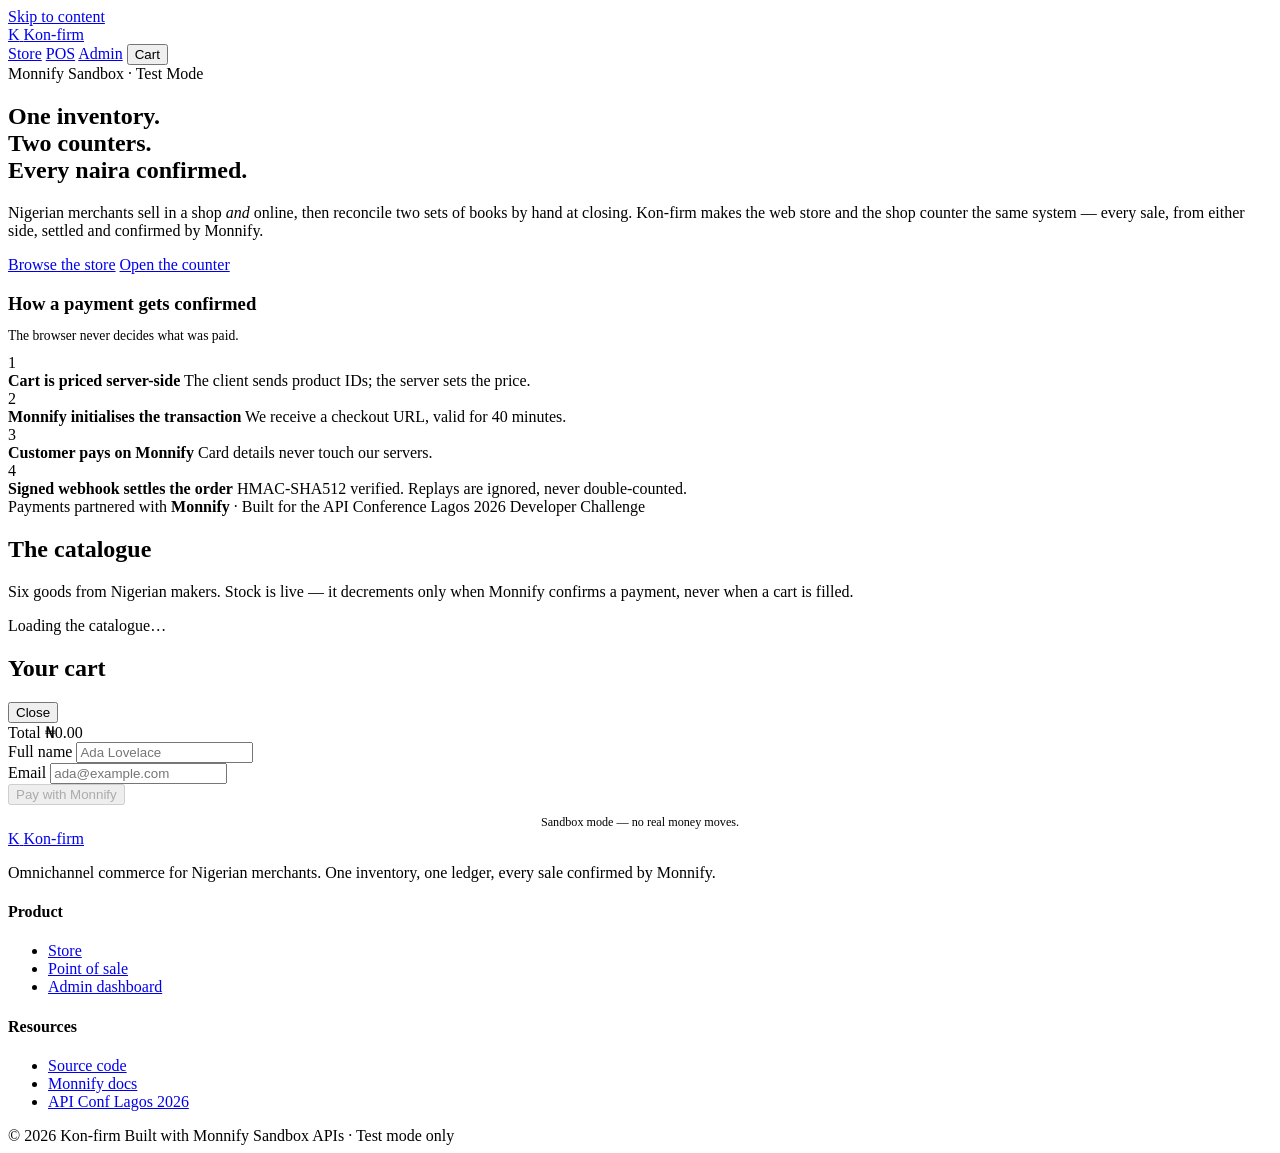
==== frontend/index.html @ 398385ad "Add storefront, POS counter, and admin dashboard Restructures to a single root module so the fronten" ====
<!doctype html>
<html lang="en">
<head>
<meta charset="utf-8">
<meta name="viewport" content="width=device-width, initial-scale=1">
<title>Kon-firm — Omnichannel commerce, confirmed by Monnify</title>
<meta name="description" content="Kon-firm is an omnichannel storefront and point-of-sale for Nigerian merchants. One inventory, one ledger, online and in-store — settled by Monnify.">
<link rel="icon" href="/img/favicon.svg" type="image/svg+xml">
<link rel="stylesheet" href="/css/app.css">
</head>
<body>
<a class="skip" href="#main">Skip to content</a>

<header class="site-header">
  <div class="wrap nav">
    <a class="brand" href="/">
      <span class="brand-mark" aria-hidden="true">K</span>
      <span class="brand-text">Kon-firm</span>
    </a>
    <nav class="nav-links" aria-label="Main">
      <a href="/" aria-current="page">Store</a>
      <a href="/pos">POS</a>
      <a href="/admin">Admin</a>
      <button class="btn btn-sm cart-btn" id="cart-open" aria-haspopup="dialog">
        Cart
        <span class="cart-count" id="cart-count" hidden>0</span>
      </button>
    </nav>
  </div>
</header>

<main id="main">

  <section class="hero">
    <div class="wrap hero-grid">
      <div>
        <span class="eyebrow"><span class="dot" aria-hidden="true"></span> Monnify Sandbox · Test Mode</span>
        <h1>One inventory.<br>Two counters.<br>Every naira confirmed.</h1>
        <p class="lede">
          Nigerian merchants sell in a shop <em>and</em> online, then reconcile two
          sets of books by hand at closing. Kon-firm makes the web store and the
          shop counter the same system — every sale, from either side, settled and
          confirmed by Monnify.
        </p>
        <div class="hero-cta">
          <a class="btn btn-lg" href="#catalogue">Browse the store</a>
          <a class="btn btn-lg btn-secondary" href="/pos">Open the counter</a>
        </div>
      </div>

      <div class="hero-card">
        <h3 style="margin-bottom:6px">How a payment gets confirmed</h3>
        <p style="font-size:.85rem;color:var(--text-muted);margin-bottom:10px">
          The browser never decides what was paid.
        </p>
        <div class="flow-step">
          <span class="flow-num">1</span>
          <div><strong>Cart is priced server-side</strong>
          <span>The client sends product IDs; the server sets the price.</span></div>
        </div>
        <div class="flow-step">
          <span class="flow-num">2</span>
          <div><strong>Monnify initialises the transaction</strong>
          <span>We receive a checkout URL, valid for 40 minutes.</span></div>
        </div>
        <div class="flow-step">
          <span class="flow-num">3</span>
          <div><strong>Customer pays on Monnify</strong>
          <span>Card details never touch our servers.</span></div>
        </div>
        <div class="flow-step">
          <span class="flow-num">4</span>
          <div><strong>Signed webhook settles the order</strong>
          <span>HMAC-SHA512 verified. Replays are ignored, never double-counted.</span></div>
        </div>
      </div>
    </div>
  </section>

  <div class="partner">
    <div class="wrap partner-inner">
      <span>Payments partnered with</span>
      <strong class="monnify-word">Monnify</strong>
      <span style="text-transform:none;letter-spacing:0;font-weight:500">
        · Built for the API Conference Lagos 2026 Developer Challenge
      </span>
    </div>
  </div>

  <section class="section" id="catalogue">
    <div class="wrap">
      <div class="section-head">
        <h2>The catalogue</h2>
        <p>Six goods from Nigerian makers. Stock is live — it decrements only when
           Monnify confirms a payment, never when a cart is filled.</p>
      </div>
      <div class="error-box" id="products-error" hidden role="alert"></div>
      <div class="grid" id="products" aria-busy="true">
        <p class="empty">Loading the catalogue…</p>
      </div>
    </div>
  </section>

</main>

<!-- Cart -->
<div class="backdrop" id="backdrop" hidden></div>
<aside class="cart-panel" id="cart" role="dialog" aria-modal="true" aria-labelledby="cart-title" aria-hidden="true">
  <div class="cart-head">
    <h2 id="cart-title">Your cart</h2>
    <button class="btn btn-sm btn-secondary" id="cart-close" aria-label="Close cart">Close</button>
  </div>
  <div class="cart-items" id="cart-items"></div>
  <div class="cart-foot">
    <div class="error-box" id="checkout-error" hidden role="alert"></div>
    <div class="total-row">
      <span>Total</span>
      <span class="amount" id="cart-total">₦0.00</span>
    </div>
    <form id="checkout-form" novalidate>
      <div class="field">
        <label for="name">Full name</label>
        <input id="name" name="name" autocomplete="name" required placeholder="Ada Lovelace">
      </div>
      <div class="field">
        <label for="email">Email</label>
        <input id="email" name="email" type="email" autocomplete="email" required placeholder="ada@example.com">
      </div>
      <button class="btn btn-block btn-lg" id="checkout-btn" type="submit" disabled>
        Pay with Monnify
      </button>
    </form>
    <p style="font-size:.76rem;color:var(--text-muted);margin:10px 0 0;text-align:center">
      Sandbox mode — no real money moves.
    </p>
  </div>
</aside>

<footer class="site-footer">
  <div class="wrap">
    <div class="footer-grid">
      <div>
        <a class="brand" href="/" style="margin-bottom:12px">
          <span class="brand-mark" aria-hidden="true">K</span>
          <span class="brand-text">Kon-firm</span>
        </a>
        <p class="footer-blurb">
          Omnichannel commerce for Nigerian merchants. One inventory, one ledger,
          every sale confirmed by Monnify.
        </p>
      </div>
      <div>
        <h4>Product</h4>
        <ul>
          <li><a href="/">Store</a></li>
          <li><a href="/pos">Point of sale</a></li>
          <li><a href="/admin">Admin dashboard</a></li>
        </ul>
      </div>
      <div>
        <h4>Resources</h4>
        <ul>
          <li><a href="https://github.com/Bolajiomo99/Kon-firm">Source code</a></li>
          <li><a href="https://developers.monnify.com/">Monnify docs</a></li>
          <li><a href="https://apiconf.net/hackathon">API Conf Lagos 2026</a></li>
        </ul>
      </div>
    </div>
    <div class="footer-bottom">
      <span>© 2026 Kon-firm</span>
      <span>Built with Monnify Sandbox APIs · Test mode only</span>
    </div>
  </div>
</footer>

<div class="toast" id="toast" role="status" aria-live="polite"></div>

<script src="/js/store.js" type="module"></script>
</body>
</html>
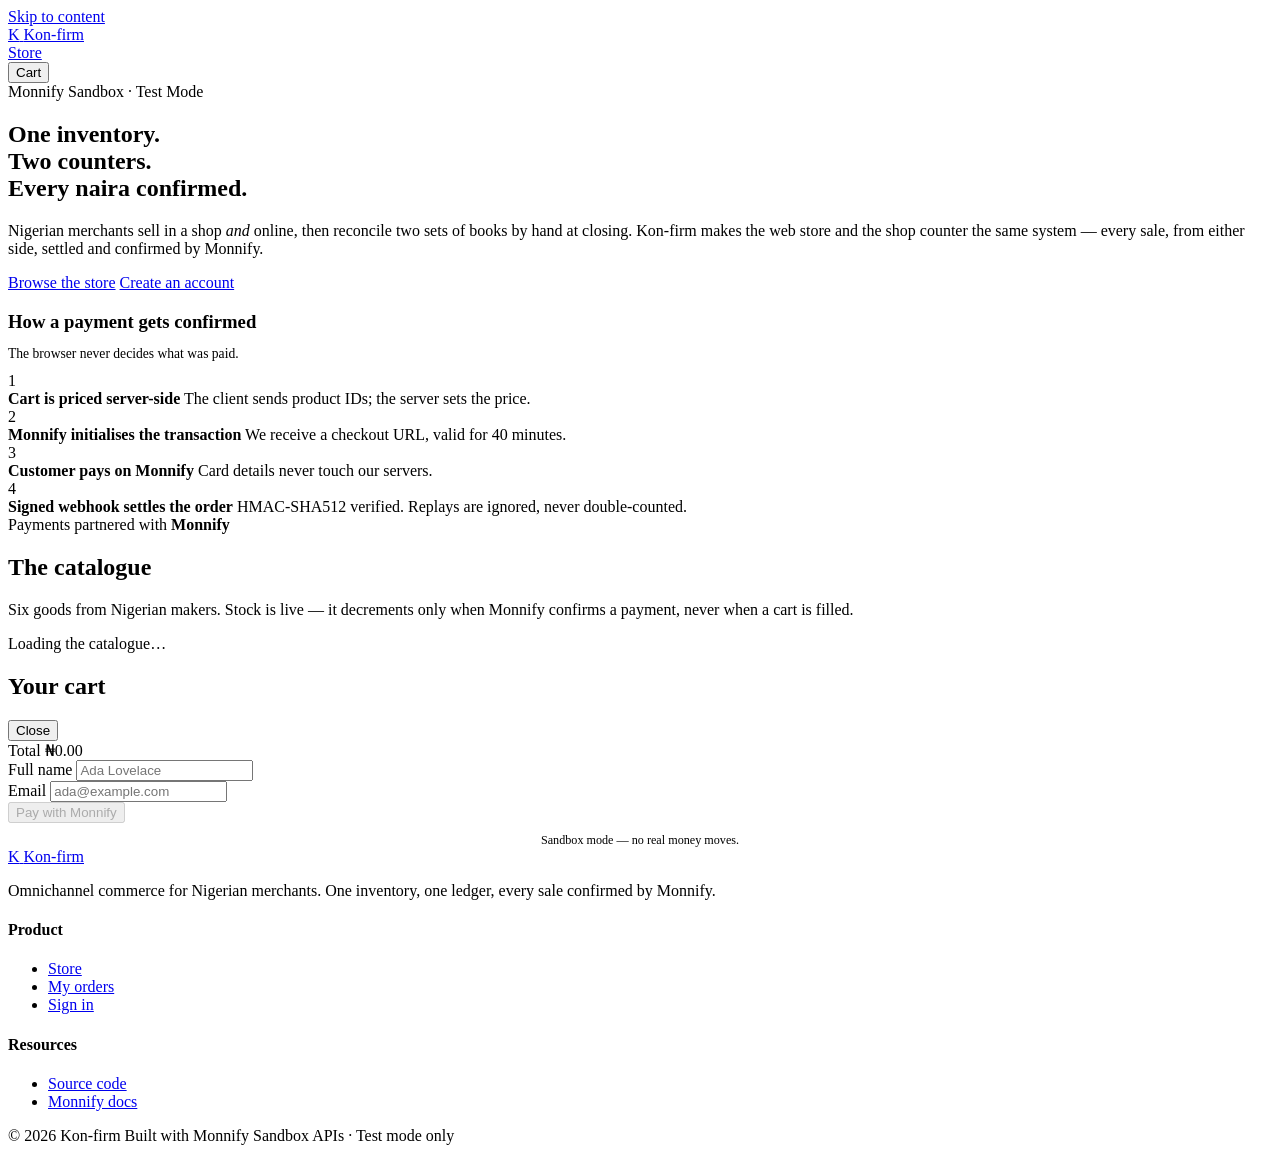
==== commit 176c09ae: "Add account pages, refund UI, and reframe as a storefront Sign-in, sign-up, and an order history pag" ====
--- a/frontend/index.html
+++ b/frontend/index.html
@@ -19,8 +19,7 @@
     </a>
     <nav class="nav-links" aria-label="Main">
       <a href="/" aria-current="page">Store</a>
-      <a href="/pos">POS</a>
-      <a href="/admin">Admin</a>
+      <span id="account-nav" style="display:flex;gap:4px;align-items:center"></span>
       <button class="btn btn-sm cart-btn" id="cart-open" aria-haspopup="dialog">
         Cart
         <span class="cart-count" id="cart-count" hidden>0</span>
@@ -44,7 +43,7 @@
         </p>
         <div class="hero-cta">
           <a class="btn btn-lg" href="#catalogue">Browse the store</a>
-          <a class="btn btn-lg btn-secondary" href="/pos">Open the counter</a>
+          <a class="btn btn-lg btn-secondary" href="/signup">Create an account</a>
         </div>
       </div>
 
@@ -81,9 +80,6 @@
     <div class="wrap partner-inner">
       <span>Payments partnered with</span>
       <strong class="monnify-word">Monnify</strong>
-      <span style="text-transform:none;letter-spacing:0;font-weight:500">
-        · Built for the API Conference Lagos 2026 Developer Challenge
-      </span>
     </div>
   </div>
 
@@ -153,8 +149,8 @@
         <h4>Product</h4>
         <ul>
           <li><a href="/">Store</a></li>
-          <li><a href="/pos">Point of sale</a></li>
-          <li><a href="/admin">Admin dashboard</a></li>
+          <li><a href="/orders">My orders</a></li>
+          <li><a href="/login">Sign in</a></li>
         </ul>
       </div>
       <div>
@@ -162,7 +158,6 @@
         <ul>
           <li><a href="https://github.com/Bolajiomo99/Kon-firm">Source code</a></li>
           <li><a href="https://developers.monnify.com/">Monnify docs</a></li>
-          <li><a href="https://apiconf.net/hackathon">API Conf Lagos 2026</a></li>
         </ul>
       </div>
     </div>
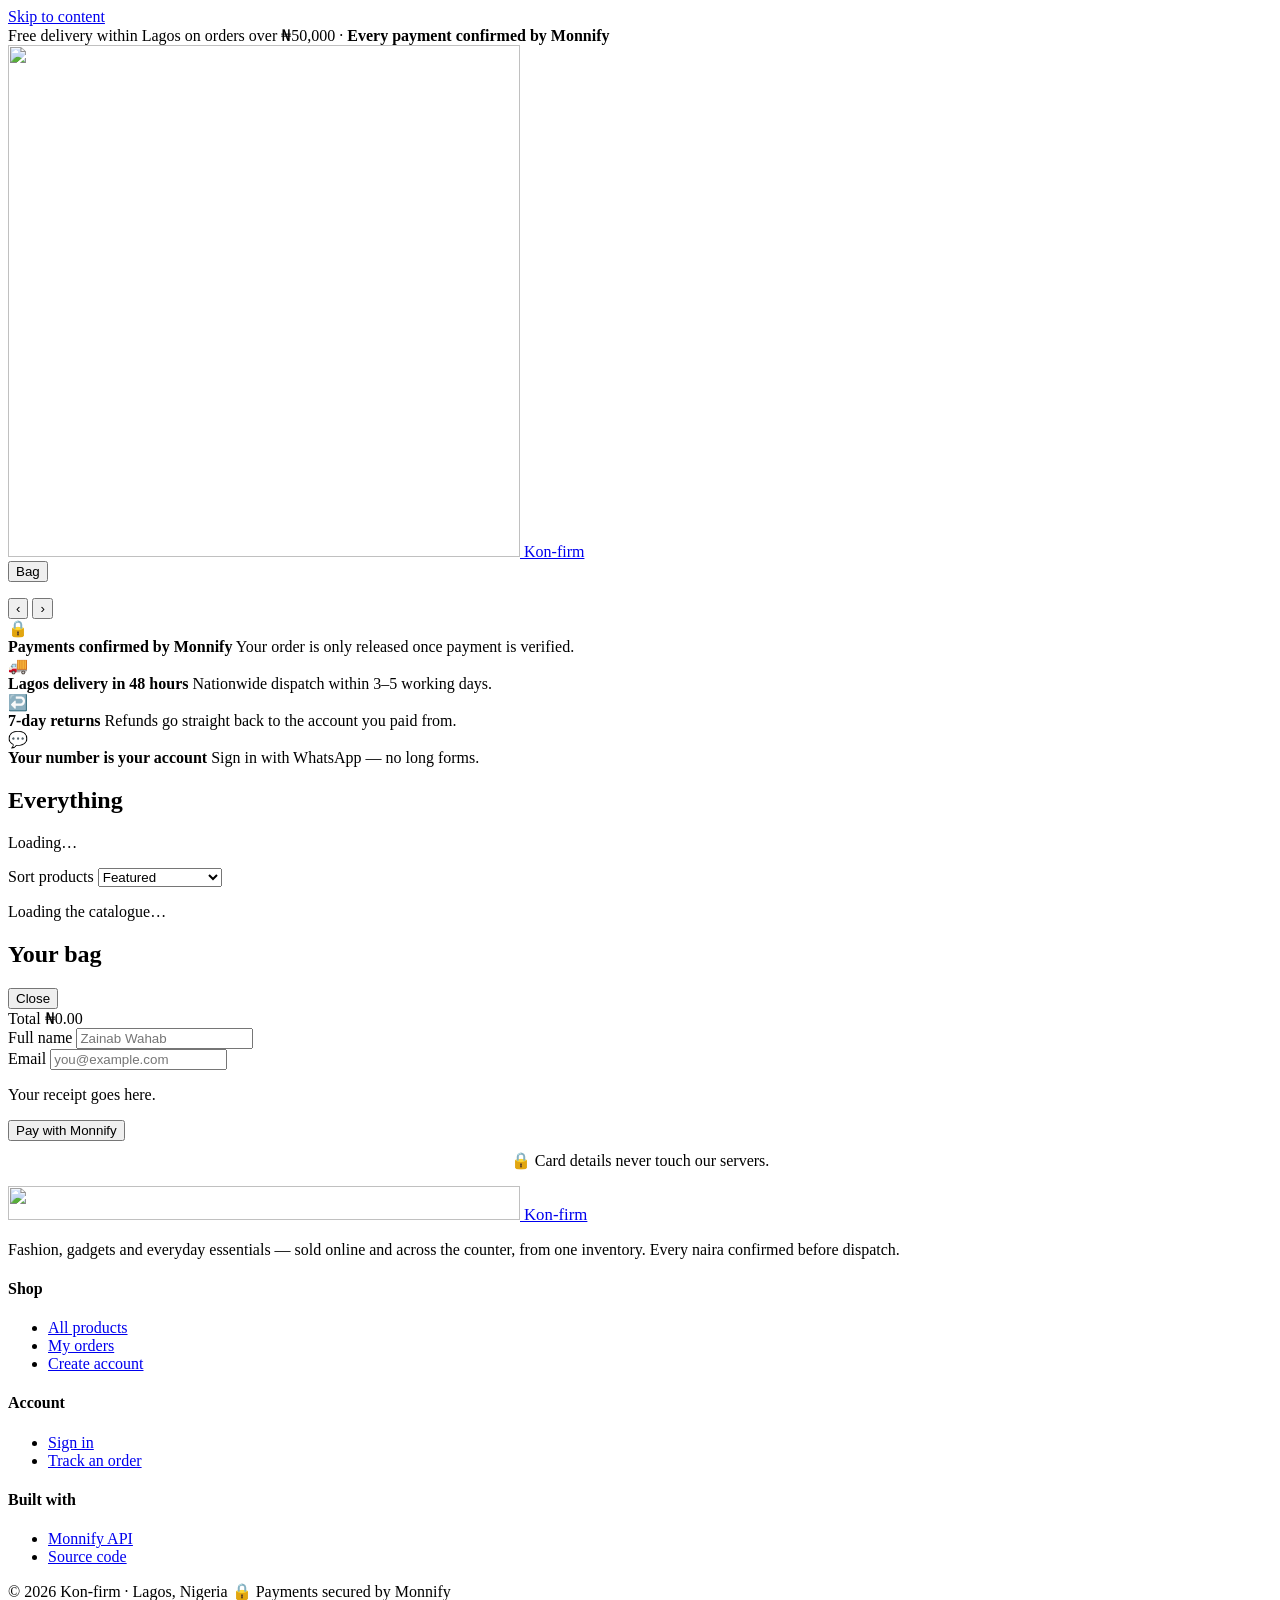
==== commit 97c9c54b: "Rebuild the storefront: real photography, brand identity, account avatar Identity The uploaded monog" ====
--- a/frontend/index.html
+++ b/frontend/index.html
@@ -3,93 +3,103 @@
 <head>
 <meta charset="utf-8">
 <meta name="viewport" content="width=device-width, initial-scale=1">
-<title>Kon-firm — Omnichannel commerce, confirmed by Monnify</title>
-<meta name="description" content="Kon-firm is an omnichannel storefront and point-of-sale for Nigerian merchants. One inventory, one ledger, online and in-store — settled by Monnify.">
-<link rel="icon" href="/img/favicon.svg" type="image/svg+xml">
+<title>Kon-firm — Fashion, gadgets and everyday essentials</title>
+<meta name="description" content="Kon-firm is a Lagos storefront for fashion, gadgets and accessories. Every payment confirmed by Monnify before your order is released.">
+<meta name="theme-color" content="#7c3aed">
+<link rel="icon" href="/img/favicon-64.png" type="image/png">
+<link rel="apple-touch-icon" href="/img/apple-touch-icon.png">
 <link rel="stylesheet" href="/css/app.css">
 </head>
 <body>
 <a class="skip" href="#main">Skip to content</a>
 
+<div class="announce">
+  Free delivery within Lagos on orders over ₦50,000 · <strong>Every payment confirmed by Monnify</strong>
+</div>
+
 <header class="site-header">
   <div class="wrap nav">
-    <a class="brand" href="/">
-      <span class="brand-mark" aria-hidden="true">K</span>
+    <a class="brand" href="/" aria-label="Kon-firm home">
+      <img class="logo-img" src="/img/logo-512.png" alt="" width="512" height="512">
       <span class="brand-text">Kon-firm</span>
     </a>
     <nav class="nav-links" aria-label="Main">
-      <a href="/" aria-current="page">Store</a>
-      <span id="account-nav" style="display:flex;gap:4px;align-items:center"></span>
-      <button class="btn btn-sm cart-btn" id="cart-open" aria-haspopup="dialog">
-        Cart
+      <span id="account-nav"></span>
+      <button class="btn btn-sm btn-dark cart-btn" id="cart-open" aria-haspopup="dialog">
+        Bag
         <span class="cart-count" id="cart-count" hidden>0</span>
       </button>
     </nav>
+  </div>
+  <div class="cat-bar">
+    <div class="wrap">
+      <ul class="cat-list" id="categories" aria-label="Product categories"></ul>
+    </div>
   </div>
 </header>
 
 <main id="main">
 
-  <section class="hero">
-    <div class="wrap hero-grid">
-      <div>
-        <span class="eyebrow"><span class="dot" aria-hidden="true"></span> Monnify Sandbox · Test Mode</span>
-        <h1>One inventory.<br>Two counters.<br>Every naira confirmed.</h1>
-        <p class="lede">
-          Nigerian merchants sell in a shop <em>and</em> online, then reconcile two
-          sets of books by hand at closing. Kon-firm makes the web store and the
-          shop counter the same system — every sale, from either side, settled and
-          confirmed by Monnify.
-        </p>
-        <div class="hero-cta">
-          <a class="btn btn-lg" href="#catalogue">Browse the store</a>
-          <a class="btn btn-lg btn-secondary" href="/signup">Create an account</a>
+  <section class="carousel" id="carousel" aria-roledescription="carousel" aria-label="Featured">
+    <div class="slides" id="slides"></div>
+    <button class="carousel-arrow prev" id="slide-prev" aria-label="Previous slide">‹</button>
+    <button class="carousel-arrow next" id="slide-next" aria-label="Next slide">›</button>
+    <div class="carousel-dots" id="slide-dots" aria-label="Choose slide"></div>
+  </section>
+
+  <section class="trust" aria-label="Why shop with us">
+    <div class="wrap-wide">
+      <div class="trust-grid">
+        <div class="trust-item">
+          <span class="ic" aria-hidden="true">🔒</span>
+          <div>
+            <strong>Payments confirmed by Monnify</strong>
+            <span>Your order is only released once payment is verified.</span>
+          </div>
         </div>
-      </div>
-
-      <div class="hero-card">
-        <h3 style="margin-bottom:6px">How a payment gets confirmed</h3>
-        <p style="font-size:.85rem;color:var(--text-muted);margin-bottom:10px">
-          The browser never decides what was paid.
-        </p>
-        <div class="flow-step">
-          <span class="flow-num">1</span>
-          <div><strong>Cart is priced server-side</strong>
-          <span>The client sends product IDs; the server sets the price.</span></div>
+        <div class="trust-item">
+          <span class="ic" aria-hidden="true">🚚</span>
+          <div>
+            <strong>Lagos delivery in 48 hours</strong>
+            <span>Nationwide dispatch within 3–5 working days.</span>
+          </div>
         </div>
-        <div class="flow-step">
-          <span class="flow-num">2</span>
-          <div><strong>Monnify initialises the transaction</strong>
-          <span>We receive a checkout URL, valid for 40 minutes.</span></div>
+        <div class="trust-item">
+          <span class="ic" aria-hidden="true">↩️</span>
+          <div>
+            <strong>7-day returns</strong>
+            <span>Refunds go straight back to the account you paid from.</span>
+          </div>
         </div>
-        <div class="flow-step">
-          <span class="flow-num">3</span>
-          <div><strong>Customer pays on Monnify</strong>
-          <span>Card details never touch our servers.</span></div>
-        </div>
-        <div class="flow-step">
-          <span class="flow-num">4</span>
-          <div><strong>Signed webhook settles the order</strong>
-          <span>HMAC-SHA512 verified. Replays are ignored, never double-counted.</span></div>
+        <div class="trust-item">
+          <span class="ic" aria-hidden="true">💬</span>
+          <div>
+            <strong>Your number is your account</strong>
+            <span>Sign in with WhatsApp — no long forms.</span>
+          </div>
         </div>
       </div>
     </div>
   </section>
 
-  <div class="partner">
-    <div class="wrap partner-inner">
-      <span>Payments partnered with</span>
-      <strong class="monnify-word">Monnify</strong>
-    </div>
-  </div>
-
   <section class="section" id="catalogue">
     <div class="wrap">
       <div class="section-head">
-        <h2>The catalogue</h2>
-        <p>Six goods from Nigerian makers. Stock is live — it decrements only when
-           Monnify confirms a payment, never when a cart is filled.</p>
+        <div>
+          <h2 id="cat-title">Everything</h2>
+          <p id="cat-count">Loading…</p>
+        </div>
+        <div class="field" style="margin:0;min-width:190px">
+          <label for="sort" class="sr-only">Sort products</label>
+          <select id="sort">
+            <option value="featured">Featured</option>
+            <option value="price-asc">Price: low to high</option>
+            <option value="price-desc">Price: high to low</option>
+            <option value="rating">Best rated</option>
+          </select>
+        </div>
       </div>
+
       <div class="error-box" id="products-error" hidden role="alert"></div>
       <div class="grid" id="products" aria-busy="true">
         <p class="empty">Loading the catalogue…</p>
@@ -99,12 +109,11 @@
 
 </main>
 
-<!-- Cart -->
 <div class="backdrop" id="backdrop" hidden></div>
 <aside class="cart-panel" id="cart" role="dialog" aria-modal="true" aria-labelledby="cart-title" aria-hidden="true">
   <div class="cart-head">
-    <h2 id="cart-title">Your cart</h2>
-    <button class="btn btn-sm btn-secondary" id="cart-close" aria-label="Close cart">Close</button>
+    <h2 id="cart-title">Your bag</h2>
+    <button class="btn btn-sm btn-secondary" id="cart-close" aria-label="Close bag">Close</button>
   </div>
   <div class="cart-items" id="cart-items"></div>
   <div class="cart-foot">
@@ -116,18 +125,17 @@
     <form id="checkout-form" novalidate>
       <div class="field">
         <label for="name">Full name</label>
-        <input id="name" name="name" autocomplete="name" required placeholder="Ada Lovelace">
+        <input id="name" name="name" autocomplete="name" required placeholder="Zainab Wahab">
       </div>
       <div class="field">
         <label for="email">Email</label>
-        <input id="email" name="email" type="email" autocomplete="email" required placeholder="ada@example.com">
+        <input id="email" name="email" type="email" autocomplete="email" required placeholder="you@example.com">
+        <p class="hint">Your receipt goes here.</p>
       </div>
-      <button class="btn btn-block btn-lg" id="checkout-btn" type="submit" disabled>
-        Pay with Monnify
-      </button>
+      <button class="btn btn-block btn-lg" id="checkout-btn" type="submit">Pay with Monnify</button>
     </form>
-    <p style="font-size:.76rem;color:var(--text-muted);margin:10px 0 0;text-align:center">
-      Sandbox mode — no real money moves.
+    <p class="hint" style="text-align:center;margin-top:10px">
+      🔒 Card details never touch our servers.
     </p>
   </div>
 </aside>
@@ -136,40 +144,46 @@
   <div class="wrap">
     <div class="footer-grid">
       <div>
-        <a class="brand" href="/" style="margin-bottom:12px">
-          <span class="brand-mark" aria-hidden="true">K</span>
-          <span class="brand-text">Kon-firm</span>
+        <a class="brand" href="/" style="margin-bottom:14px">
+          <img class="logo-img" src="/img/logo-512.png" alt="" width="512" height="512" style="height:34px">
+          <span class="brand-text" style="font-size:1.05rem">Kon-firm</span>
         </a>
         <p class="footer-blurb">
-          Omnichannel commerce for Nigerian merchants. One inventory, one ledger,
-          every sale confirmed by Monnify.
+          Fashion, gadgets and everyday essentials — sold online and across the
+          counter, from one inventory. Every naira confirmed before dispatch.
         </p>
       </div>
       <div>
-        <h4>Product</h4>
+        <h4>Shop</h4>
         <ul>
-          <li><a href="/">Store</a></li>
+          <li><a href="/#catalogue">All products</a></li>
           <li><a href="/orders">My orders</a></li>
-          <li><a href="/login">Sign in</a></li>
+          <li><a href="/signup">Create account</a></li>
         </ul>
       </div>
       <div>
-        <h4>Resources</h4>
+        <h4>Account</h4>
         <ul>
+          <li><a href="/login">Sign in</a></li>
+          <li><a href="/orders">Track an order</a></li>
+        </ul>
+      </div>
+      <div>
+        <h4>Built with</h4>
+        <ul>
+          <li><a href="https://developers.monnify.com/">Monnify API</a></li>
           <li><a href="https://github.com/Bolajiomo99/Kon-firm">Source code</a></li>
-          <li><a href="https://developers.monnify.com/">Monnify docs</a></li>
         </ul>
       </div>
     </div>
     <div class="footer-bottom">
-      <span>© 2026 Kon-firm</span>
-      <span>Built with Monnify Sandbox APIs · Test mode only</span>
+      <span>© 2026 Kon-firm · Lagos, Nigeria</span>
+      <span class="pay-mark">🔒 Payments secured by Monnify</span>
     </div>
   </div>
 </footer>
 
 <div class="toast" id="toast" role="status" aria-live="polite"></div>
-
 <script src="/js/store.js" type="module"></script>
 </body>
 </html>
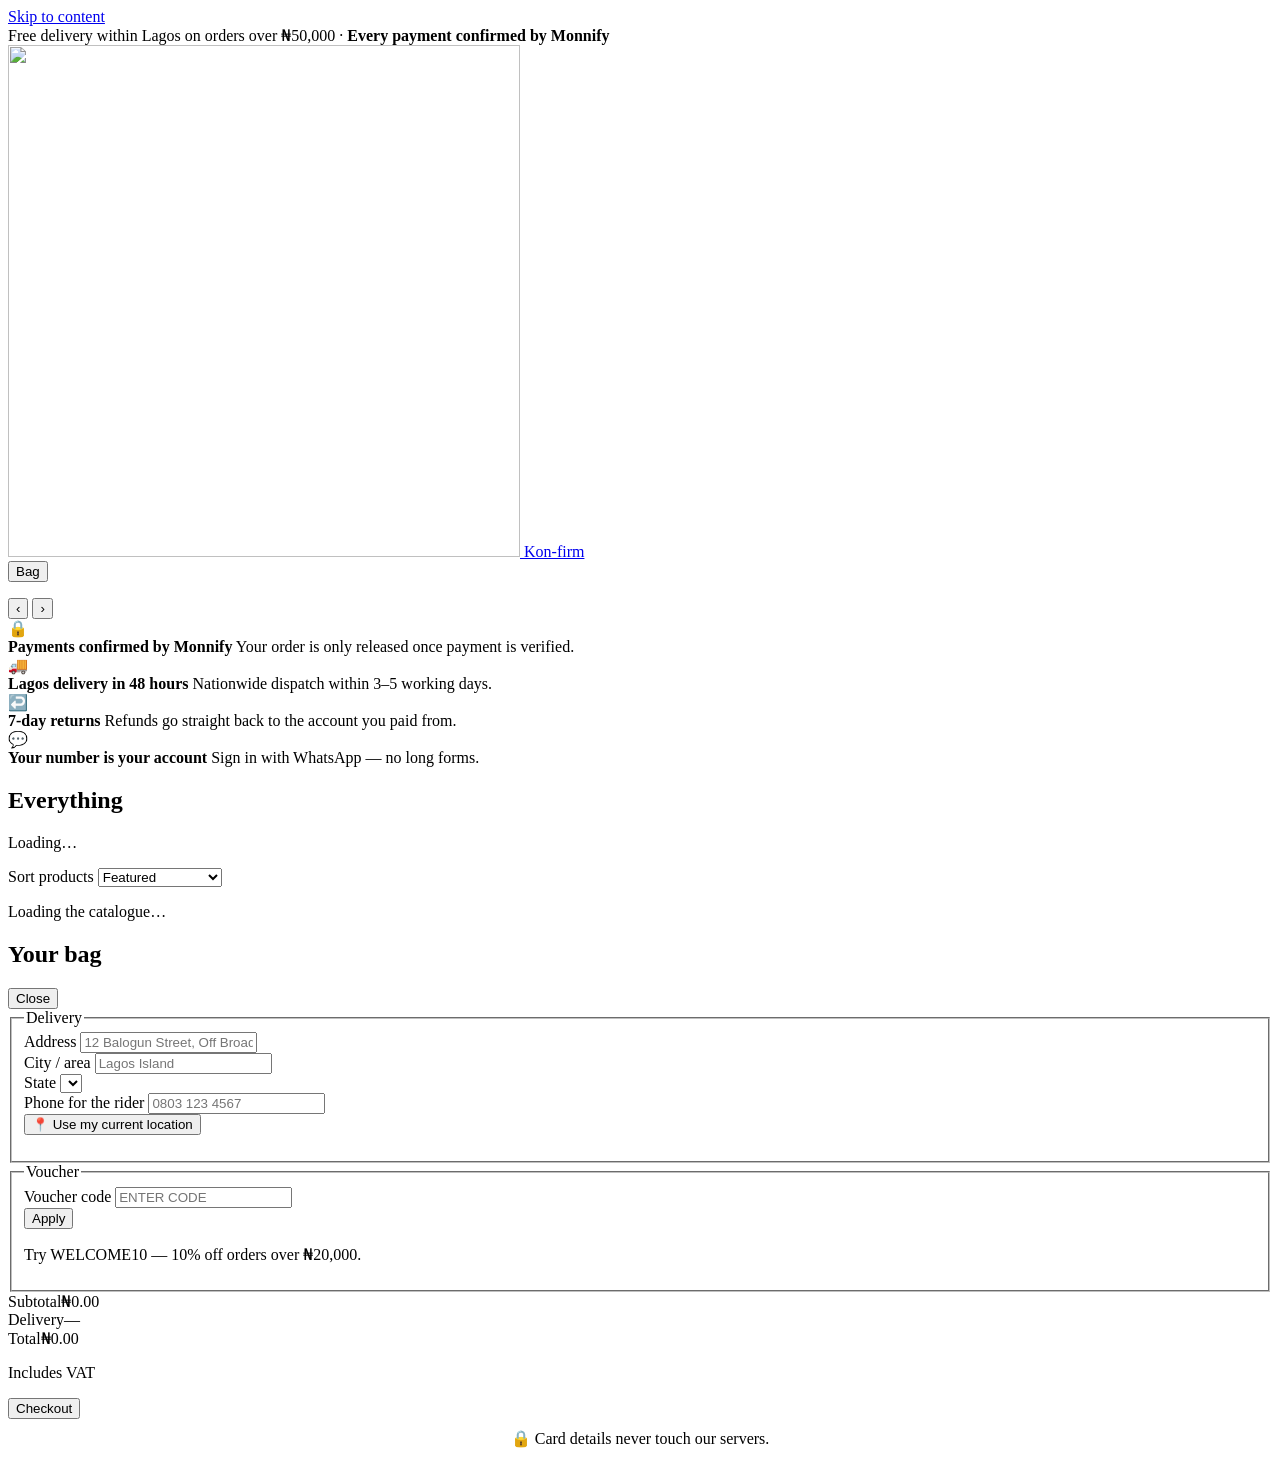
==== commit d9f2f2e3: "Add real checkout: delivery, vouchers, VAT breakdown, shared footer Checkout The bag now shows what " ====
--- a/frontend/index.html
+++ b/frontend/index.html
@@ -118,21 +118,74 @@
   <div class="cart-items" id="cart-items"></div>
   <div class="cart-foot">
     <div class="error-box" id="checkout-error" hidden role="alert"></div>
-    <div class="total-row">
-      <span>Total</span>
-      <span class="amount" id="cart-total">₦0.00</span>
-    </div>
+
     <form id="checkout-form" novalidate>
-      <div class="field">
-        <label for="name">Full name</label>
-        <input id="name" name="name" autocomplete="name" required placeholder="Zainab Wahab">
-      </div>
-      <div class="field">
-        <label for="email">Email</label>
-        <input id="email" name="email" type="email" autocomplete="email" required placeholder="you@example.com">
-        <p class="hint">Your receipt goes here.</p>
-      </div>
-      <button class="btn btn-block btn-lg" id="checkout-btn" type="submit">Pay with Monnify</button>
+      <!-- Shown only to guests; a signed-in shopper has already told us. -->
+      <div id="guest-fields" hidden>
+        <div class="field">
+          <label for="name">Full name</label>
+          <input id="name" name="name" autocomplete="name" placeholder="Zainab Wahab">
+        </div>
+        <div class="field">
+          <label for="email">Email</label>
+          <input id="email" name="email" type="email" autocomplete="email" placeholder="you@example.com">
+          <p class="hint">Your receipt goes here.</p>
+        </div>
+      </div>
+
+      <div id="signed-in-as" class="signed-as" hidden></div>
+
+      <fieldset class="fieldset">
+        <legend>Delivery</legend>
+        <div class="field">
+          <label for="d-address">Address</label>
+          <input id="d-address" autocomplete="street-address" placeholder="12 Balogun Street, Off Broad Street">
+        </div>
+        <div class="two-up">
+          <div class="field">
+            <label for="d-city">City / area</label>
+            <input id="d-city" autocomplete="address-level2" placeholder="Lagos Island">
+          </div>
+          <div class="field">
+            <label for="d-state">State</label>
+            <select id="d-state" autocomplete="address-level1"></select>
+          </div>
+        </div>
+        <div class="field">
+          <label for="d-phone">Phone for the rider</label>
+          <input id="d-phone" type="tel" inputmode="tel" autocomplete="tel" placeholder="0803 123 4567">
+        </div>
+        <button class="btn btn-sm btn-secondary btn-block" id="geo-btn" type="button">
+          📍 Use my current location
+        </button>
+        <p class="hint" id="geo-hint"></p>
+      </fieldset>
+
+      <fieldset class="fieldset">
+        <legend>Voucher</legend>
+        <div class="voucher-row">
+          <div class="field" style="flex:1;margin:0">
+            <label for="voucher" class="sr-only">Voucher code</label>
+            <input id="voucher" autocomplete="off" placeholder="Enter code" style="text-transform:uppercase">
+          </div>
+          <button class="btn btn-secondary" id="voucher-btn" type="button">Apply</button>
+        </div>
+        <p class="hint" id="voucher-hint">Try WELCOME10 — 10% off orders over ₦20,000.</p>
+      </fieldset>
+
+      <!-- Every figure below comes from the server, so the number here is the
+           number Monnify charges. -->
+      <div class="totals" id="totals">
+        <div class="totals-row"><span>Subtotal</span><span id="t-subtotal">₦0.00</span></div>
+        <div class="totals-row" id="t-discount-row" hidden>
+          <span id="t-discount-label">Discount</span><span id="t-discount">₦0.00</span>
+        </div>
+        <div class="totals-row"><span>Delivery</span><span id="t-delivery">—</span></div>
+        <div class="totals-row grand"><span>Total</span><span class="amount" id="cart-total">₦0.00</span></div>
+        <p class="vat-note" id="t-vat">Includes VAT</p>
+      </div>
+
+      <button class="btn btn-block btn-lg" id="checkout-btn" type="submit">Checkout</button>
     </form>
     <p class="hint" style="text-align:center;margin-top:10px">
       🔒 Card details never touch our servers.
@@ -140,48 +193,7 @@
   </div>
 </aside>
 
-<footer class="site-footer">
-  <div class="wrap">
-    <div class="footer-grid">
-      <div>
-        <a class="brand" href="/" style="margin-bottom:14px">
-          <img class="logo-img" src="/img/logo-512.png" alt="" width="512" height="512" style="height:34px">
-          <span class="brand-text" style="font-size:1.05rem">Kon-firm</span>
-        </a>
-        <p class="footer-blurb">
-          Fashion, gadgets and everyday essentials — sold online and across the
-          counter, from one inventory. Every naira confirmed before dispatch.
-        </p>
-      </div>
-      <div>
-        <h4>Shop</h4>
-        <ul>
-          <li><a href="/#catalogue">All products</a></li>
-          <li><a href="/orders">My orders</a></li>
-          <li><a href="/signup">Create account</a></li>
-        </ul>
-      </div>
-      <div>
-        <h4>Account</h4>
-        <ul>
-          <li><a href="/login">Sign in</a></li>
-          <li><a href="/orders">Track an order</a></li>
-        </ul>
-      </div>
-      <div>
-        <h4>Built with</h4>
-        <ul>
-          <li><a href="https://developers.monnify.com/">Monnify API</a></li>
-          <li><a href="https://github.com/Bolajiomo99/Kon-firm">Source code</a></li>
-        </ul>
-      </div>
-    </div>
-    <div class="footer-bottom">
-      <span>© 2026 Kon-firm · Lagos, Nigeria</span>
-      <span class="pay-mark">🔒 Payments secured by Monnify</span>
-    </div>
-  </div>
-</footer>
+<footer class="site-footer"></footer>
 
 <div class="toast" id="toast" role="status" aria-live="polite"></div>
 <script src="/js/store.js" type="module"></script>
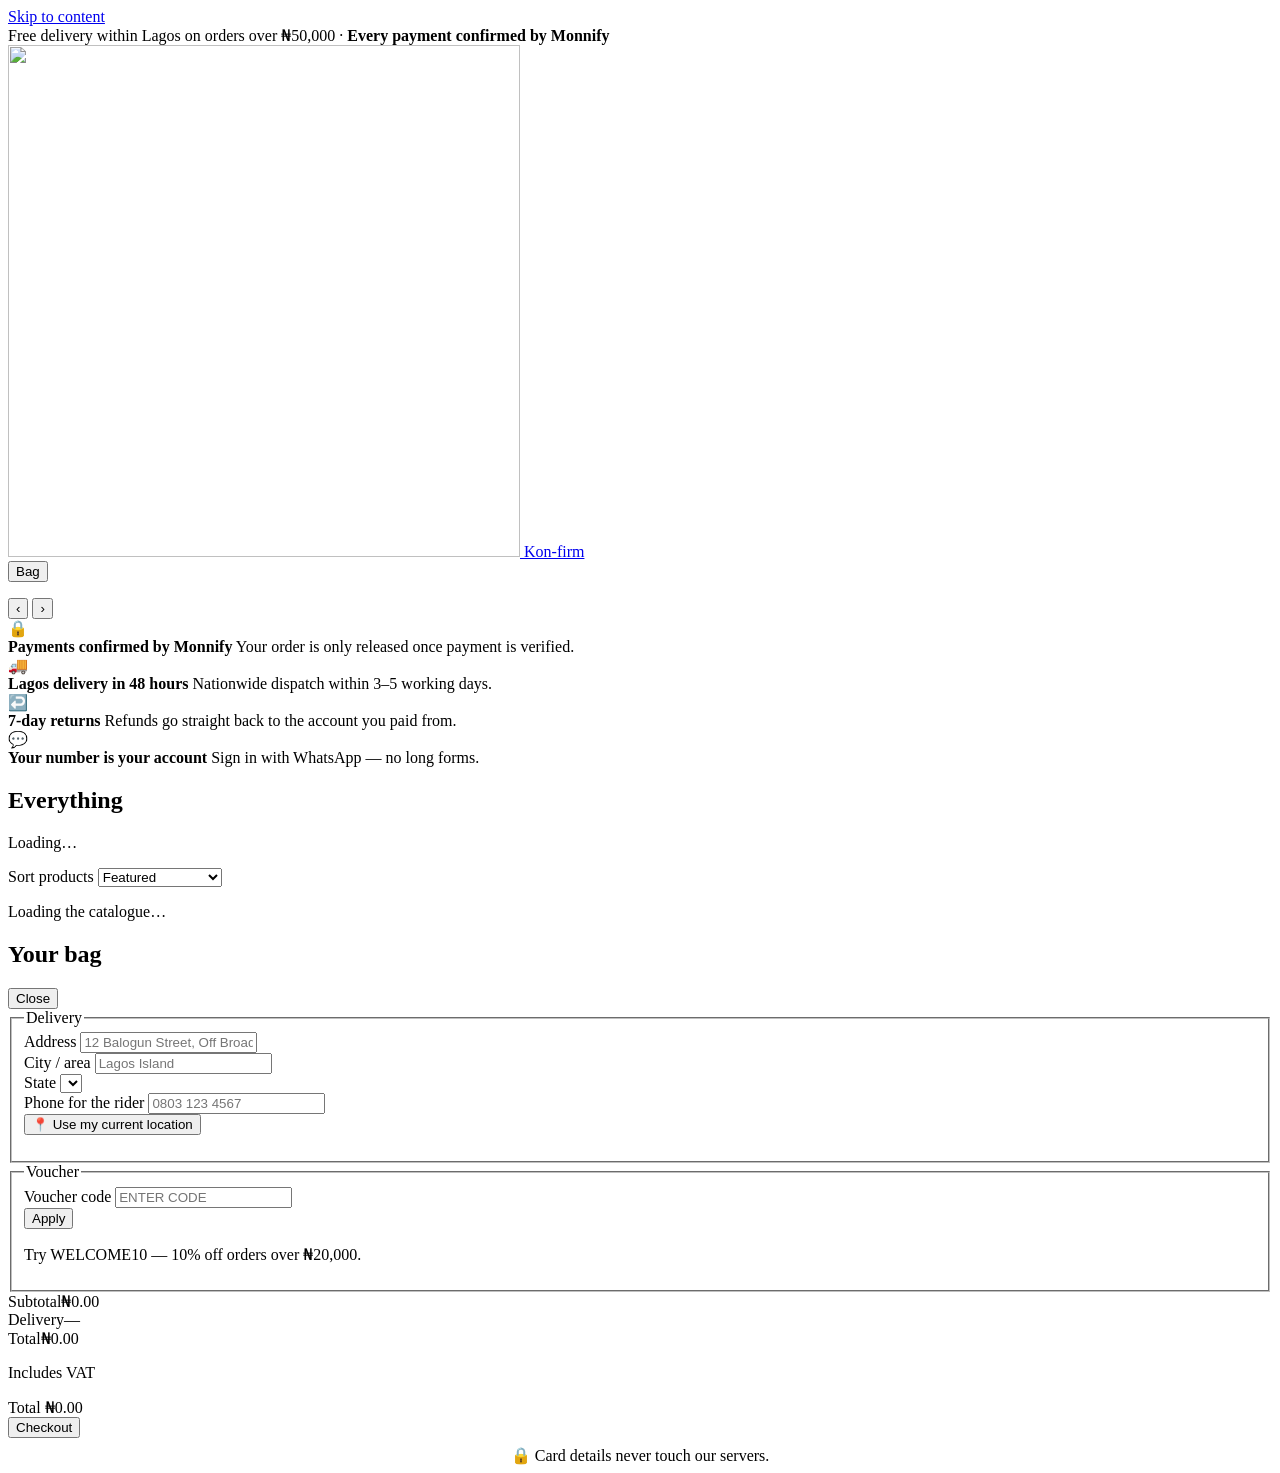
==== commit bea02d0e: "Make the bag usable on a phone Guest checkout could not be completed on Safari. The bag scrolled onl" ====
--- a/frontend/index.html
+++ b/frontend/index.html
@@ -24,6 +24,7 @@
       <span class="brand-text">Kon-firm</span>
     </a>
     <nav class="nav-links" aria-label="Main">
+      <span id="theme-toggle"></span>
       <span id="account-nav"></span>
       <button class="btn btn-sm btn-dark cart-btn" id="cart-open" aria-haspopup="dialog">
         Bag
@@ -115,13 +116,19 @@
     <h2 id="cart-title">Your bag</h2>
     <button class="btn btn-sm btn-secondary" id="cart-close" aria-label="Close bag">Close</button>
   </div>
-  <div class="cart-items" id="cart-items"></div>
-  <div class="cart-foot">
-    <div class="error-box" id="checkout-error" hidden role="alert"></div>
-
-    <form id="checkout-form" novalidate>
-      <!-- Shown only to guests; a signed-in shopper has already told us. -->
-      <div id="guest-fields" hidden>
+
+  <form id="checkout-form" class="cart-form" novalidate>
+    <!-- Everything that can grow lives in one scroll region. The bag used to
+         scroll only its items while the whole checkout form sat in a fixed
+         footer, so on a phone the Checkout button was below the fold with no
+         way to reach it. -->
+    <div class="cart-scroll" id="cart-scroll">
+      <div class="cart-items" id="cart-items"></div>
+
+      <div class="cart-foot">
+        <div class="error-box" id="checkout-error" hidden role="alert"></div>
+
+        <div id="guest-fields" hidden>
         <div class="field">
           <label for="name">Full name</label>
           <input id="name" name="name" autocomplete="name" placeholder="Zainab Wahab">
@@ -132,10 +139,9 @@
           <p class="hint">Your receipt goes here.</p>
         </div>
       </div>
-
-      <div id="signed-in-as" class="signed-as" hidden></div>
-
-      <fieldset class="fieldset">
+        <div id="signed-in-as" class="signed-as" hidden></div>
+
+        <fieldset class="fieldset">
         <legend>Delivery</legend>
         <div class="field">
           <label for="d-address">Address</label>
@@ -161,7 +167,7 @@
         <p class="hint" id="geo-hint"></p>
       </fieldset>
 
-      <fieldset class="fieldset">
+        <fieldset class="fieldset">
         <legend>Voucher</legend>
         <div class="voucher-row">
           <div class="field" style="flex:1;margin:0">
@@ -173,9 +179,9 @@
         <p class="hint" id="voucher-hint">Try WELCOME10 — 10% off orders over ₦20,000.</p>
       </fieldset>
 
-      <!-- Every figure below comes from the server, so the number here is the
-           number Monnify charges. -->
-      <div class="totals" id="totals">
+        <!-- Every figure here comes from the server, so the number in the bag
+             is the number Monnify charges. -->
+        <div class="totals" id="totals">
         <div class="totals-row"><span>Subtotal</span><span id="t-subtotal">₦0.00</span></div>
         <div class="totals-row" id="t-discount-row" hidden>
           <span id="t-discount-label">Discount</span><span id="t-discount">₦0.00</span>
@@ -183,14 +189,23 @@
         <div class="totals-row"><span>Delivery</span><span id="t-delivery">—</span></div>
         <div class="totals-row grand"><span>Total</span><span class="amount" id="cart-total">₦0.00</span></div>
         <p class="vat-note" id="t-vat">Includes VAT</p>
-      </div>
-
+        </div>
+      </div>
+    </div>
+
+    <!-- Pinned: the total and the button must never be something you have to
+         scroll to find. -->
+    <div class="cart-pay">
+      <div class="pay-total">
+        <span>Total</span>
+        <span class="amount" id="cart-total-pinned">₦0.00</span>
+      </div>
       <button class="btn btn-block btn-lg" id="checkout-btn" type="submit">Checkout</button>
-    </form>
-    <p class="hint" style="text-align:center;margin-top:10px">
-      🔒 Card details never touch our servers.
-    </p>
-  </div>
+      <p class="hint" style="text-align:center;margin:8px 0 0">
+        🔒 Card details never touch our servers.
+      </p>
+    </div>
+  </form>
 </aside>
 
 <footer class="site-footer"></footer>
